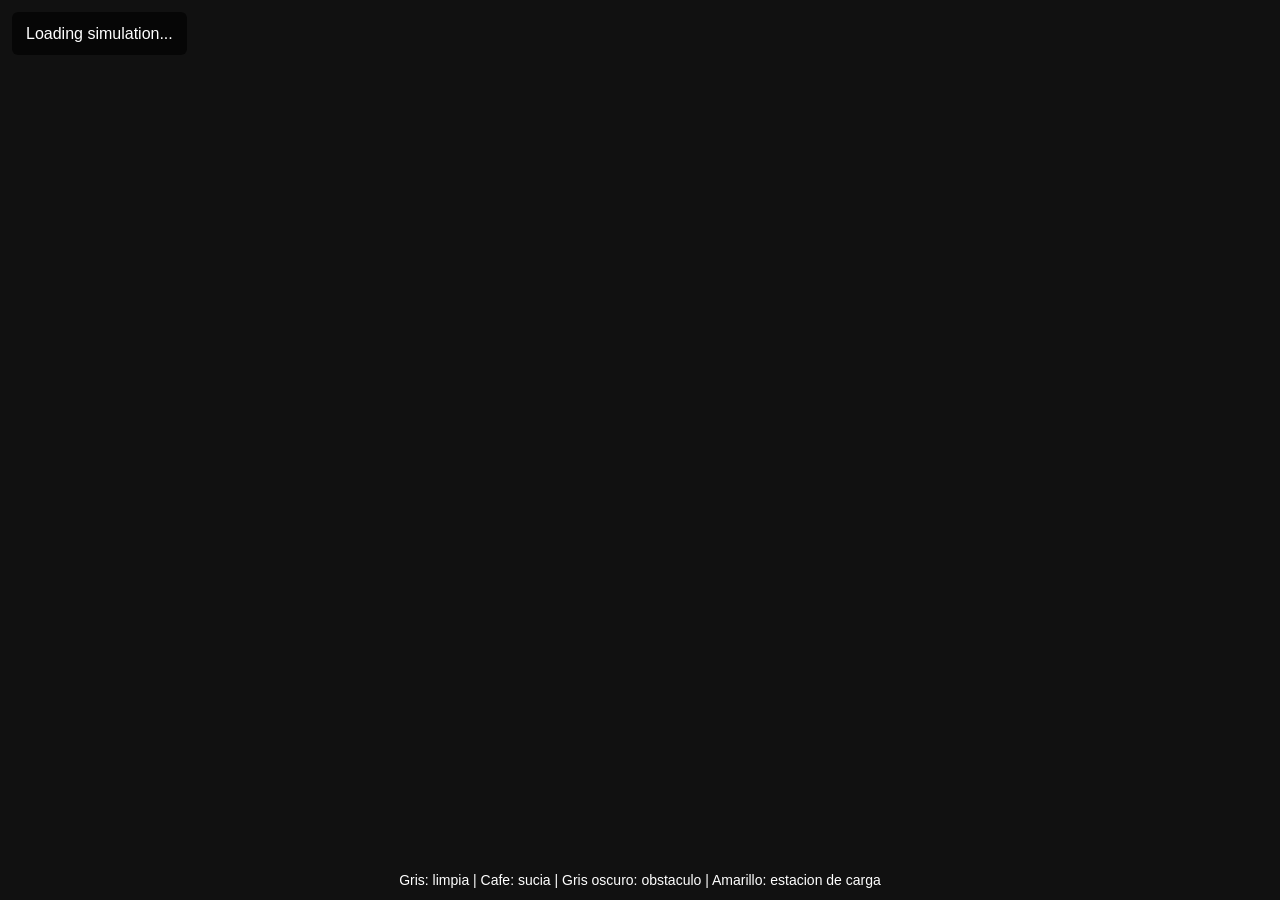
==== A3/templates/index.html @ 1f9e2ad2 "Add files via upload" ====
<!doctype html>
<html lang="en">
<head>
  <meta charset="utf-8">
  <meta name="viewport" content="width=device-width, initial-scale=1">
  <title>WebGL Multi-Agent Routes</title>
  <style>
    html, body { margin:0; width:100%; height:100%; overflow:hidden; font-family:Arial,sans-serif; background:#111; }
    #glcanvas { width:100vw; height:100vh; display:block; }
    #info {
      position:absolute; top:12px; left:12px; color:white; background:rgba(0,0,0,.65);
      padding:10px 14px; border-radius:6px; line-height:1.45; white-space:pre-line;
    }
    #leyenda { position:absolute; bottom:12px; width:100%; text-align:center; color:white; font-size:14px; }
  </style>
</head>
<body>
<div id="info">Loading simulation...</div>
<div id="leyenda">Gris: limpia | Cafe: sucia | Gris oscuro: obstaculo | Amarillo: estacion de carga</div>
<canvas id="glcanvas"></canvas>
<script src="/static/app.js"></script>
</body>
</html>
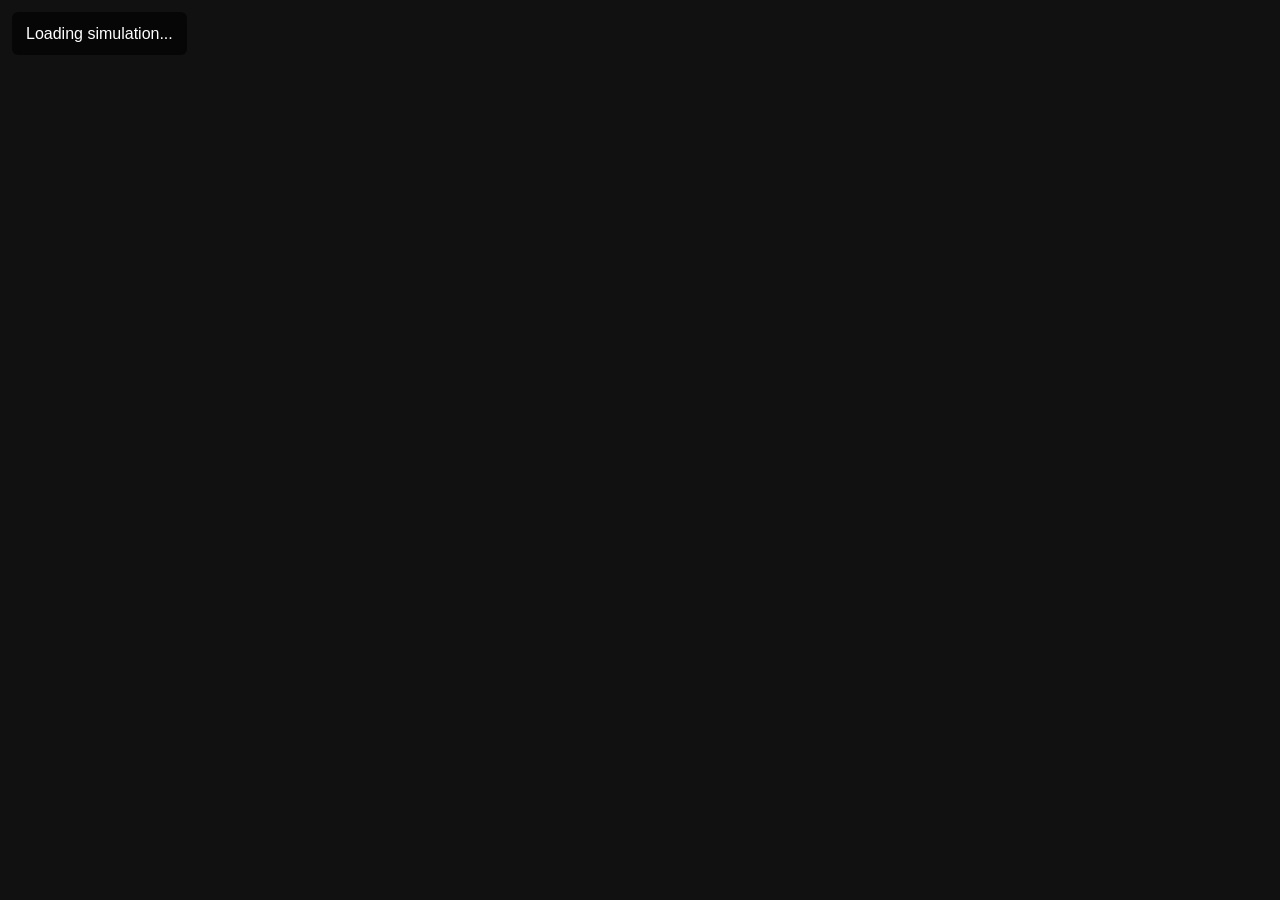
==== commit d698fa91: "Add files via upload" ====
--- a/A3/templates/index.html
+++ b/A3/templates/index.html
@@ -9,14 +9,12 @@
     #glcanvas { width:100vw; height:100vh; display:block; }
     #info {
       position:absolute; top:12px; left:12px; color:white; background:rgba(0,0,0,.65);
-      padding:10px 14px; border-radius:6px; line-height:1.45; white-space:pre-line;
+      padding:10px 14px; border-radius:6px; line-height:1.45; white-space:pre-line; /* Ahora respeta los saltos de linea */
     }
-    #leyenda { position:absolute; bottom:12px; width:100%; text-align:center; color:white; font-size:14px; }
   </style>
 </head>
 <body>
 <div id="info">Loading simulation...</div>
-<div id="leyenda">Gris: limpia | Cafe: sucia | Gris oscuro: obstaculo | Amarillo: estacion de carga</div>
 <canvas id="glcanvas"></canvas>
 <script src="/static/app.js"></script>
 </body>
